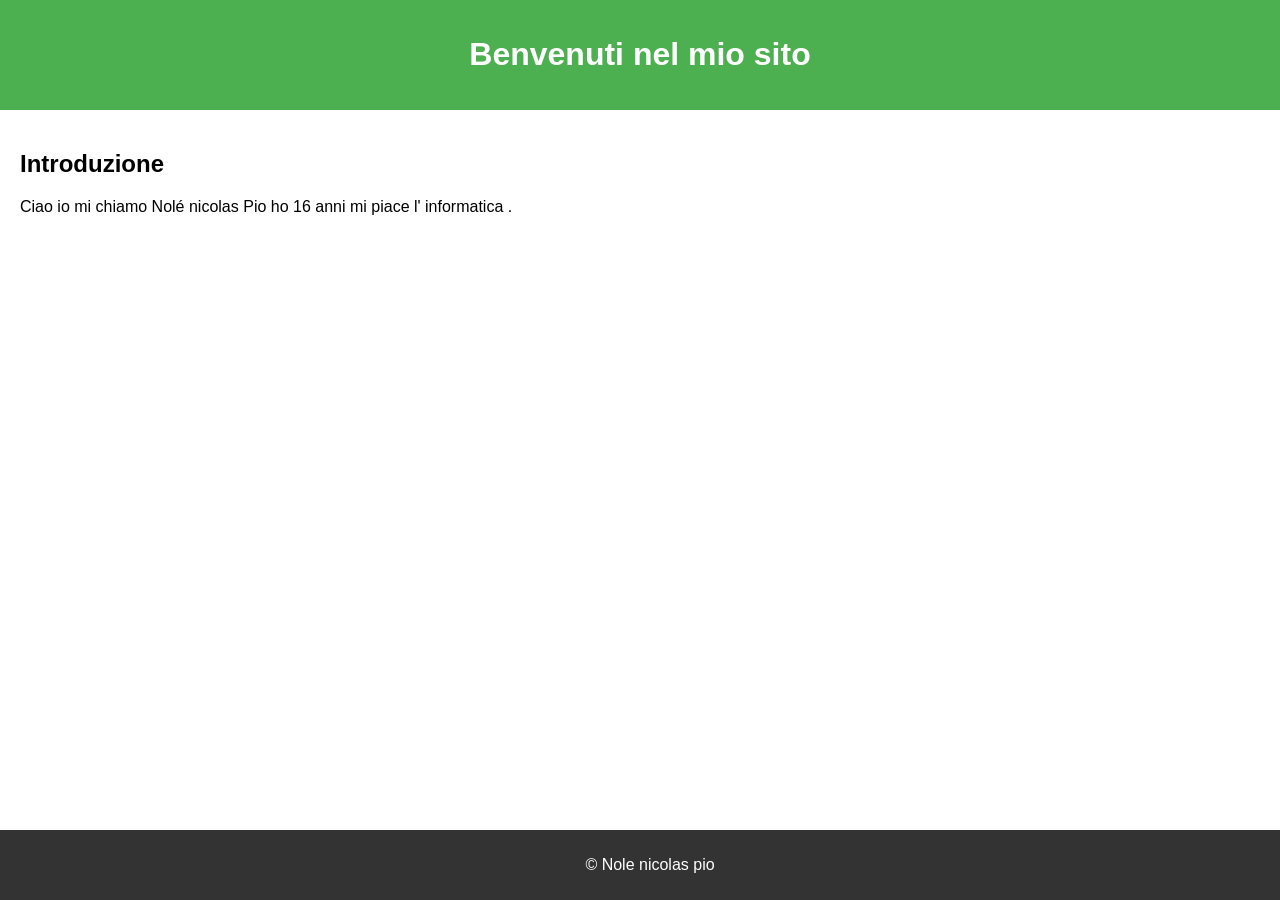
==== index.html @ cd06e21c "Add files via upload" ====
<!DOCTYPE html>
<html lang="it">
<head>
    <meta charset="UTF-8">
    <meta name="viewport" content="width=device-width, initial-scale=1.0">
    <title>Il mio primo sito</title>
    <style>
        body {
            font-family: Arial, sans-serif;
            margin: 0;
            padding: 0;
        }
        header {
            background-color: #4CAF50;
            color: white;
            padding: 15px;
            text-align: center;
        }
        main {
            padding: 20px;
        }
        footer {
            background-color: #333;
            color: white;
            text-align: center;
            padding: 10px;
            position: fixed;
            bottom: 0;
            width: 100%;
        }
    </style>
</head>
<body>

    <header>
        <h1>Benvenuti nel mio sito</h1>
    </header>

    <main>
        <h2>Introduzione</h2>
        <p>Ciao io mi chiamo Nolé nicolas Pio ho 16 anni mi piace l' informatica .</p>

        
       
    </main>

    <footer>
        <p>&copy; Nole nicolas pio </p>
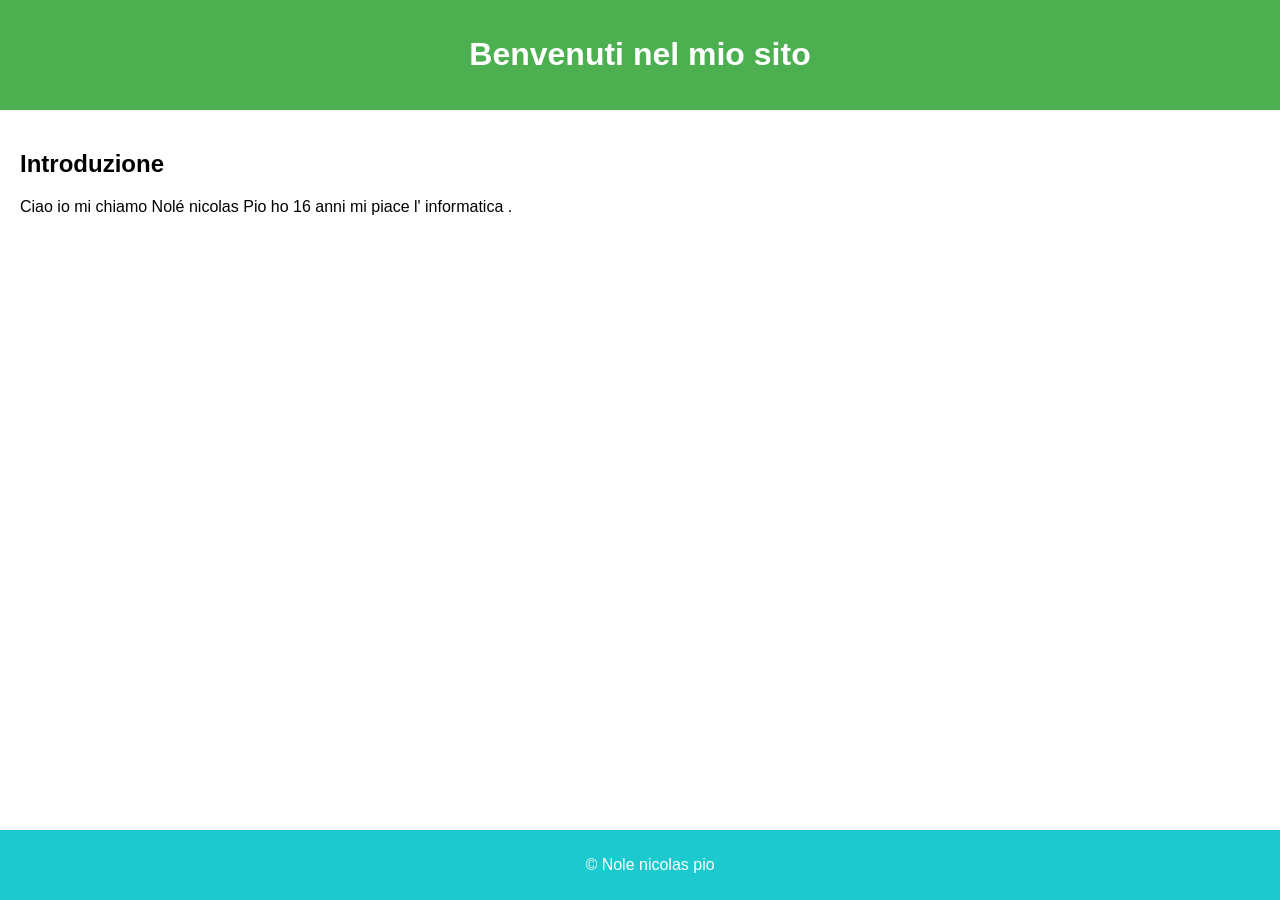
==== commit 1ca6fa5c: "index.1.0.html" ====
--- a/index.html
+++ b/index.html
@@ -20,7 +20,7 @@
             padding: 20px;
         }
         footer {
-            background-color: #333;
+            background-color: #1BC9CE;
             color: white;
             text-align: center;
             padding: 10px;
@@ -45,4 +45,4 @@
     </main>
 
     <footer>
-        <p>&copy; Nole nicolas pio </p> +        <p>&copy; Nole nicolas pio </p> 
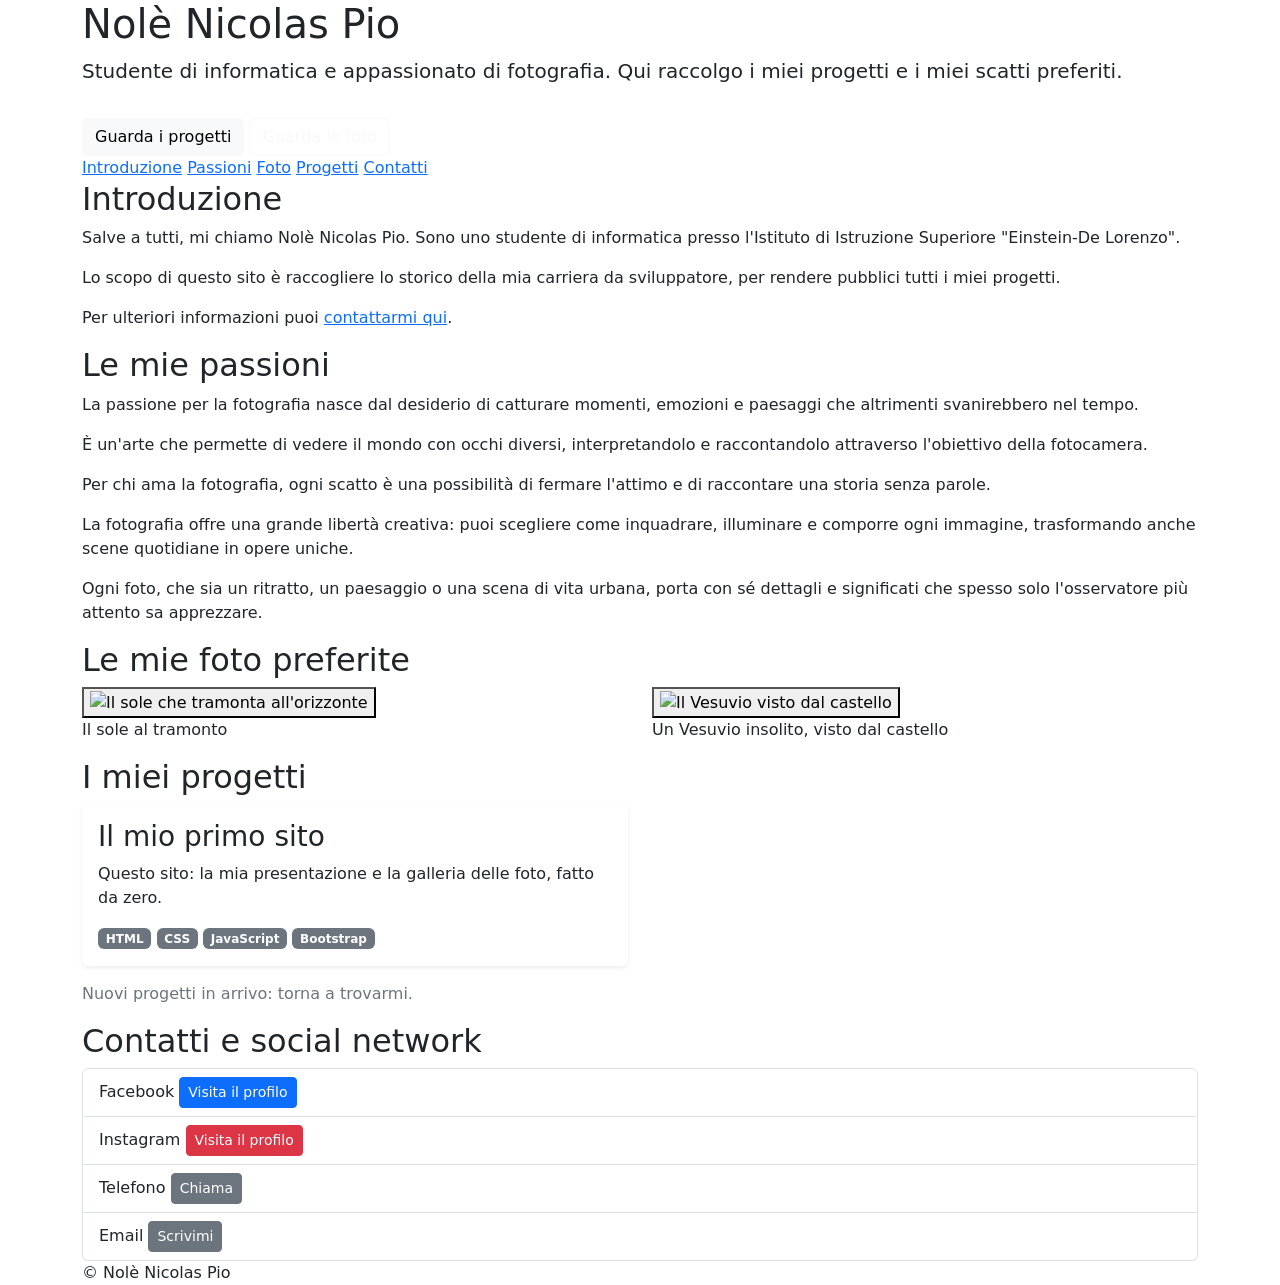
==== commit 7be28052: "Rename index (5).html to index.html" ====
--- a/index.html
+++ b/index.html
@@ -1,48 +1,138 @@
-<!DOCTYPE html>
-<html lang="it">
-<head>
-    <meta charset="UTF-8">
-    <meta name="viewport" content="width=device-width, initial-scale=1.0">
-    <title>Il mio primo sito</title>
-    <style>
-        body {
-            font-family: Arial, sans-serif;
-            margin: 0;
-            padding: 0;
-        }
-        header {
-            background-color: #4CAF50;
-            color: white;
-            padding: 15px;
-            text-align: center;
-        }
-        main {
-            padding: 20px;
-        }
-        footer {
-            background-color: #1BC9CE;
-            color: white;
-            text-align: center;
-            padding: 10px;
-            position: fixed;
-            bottom: 0;
-            width: 100%;
-        }
-    </style>
-</head>
-<body>
-
-    <header>
-        <h1>Benvenuti nel mio sito</h1>
-    </header>
-
-    <main>
-        <h2>Introduzione</h2>
-        <p>Ciao io mi chiamo Nolé nicolas Pio ho 16 anni mi piace l' informatica .</p>
-
-        
-       
-    </main>
-
-    <footer>
-        <p>&copy; Nole nicolas pio </p> 
+<!DOCTYPE html>
+<html lang="it">
+<head>
+    <meta charset="UTF-8">
+    <meta name="viewport" content="width=device-width, initial-scale=1">
+    <meta name="description" content="Sito personale di Nolè Nicolas Pio, studente di informatica e appassionato di fotografia.">
+    <title>Nolè Nicolas Pio | Il mio primo sito</title>
+
+    <link href="https://cdn.jsdelivr.net/npm/bootstrap@5.3.3/dist/css/bootstrap.min.css" rel="stylesheet" integrity="sha384-QWTKZyjpPEjISv5WaRU9OFeRpok6YctnYmDr5pNlyT2bRjXh0JMhjY6hW+ALEwIH" crossorigin="anonymous">
+
+    <link href="style.css" rel="stylesheet">
+</head>
+<body data-bs-spy="scroll" data-bs-target="#menu" data-bs-root-margin="-20% 0px -70% 0px">
+
+    <header class="site-header">
+        <div class="container">
+            <h1>Nolè Nicolas Pio</h1>
+            <p class="lead">Studente di informatica e appassionato di fotografia. Qui raccolgo i miei progetti e i miei scatti preferiti.</p>
+            <a href="#progetti" class="btn btn-light mt-3">Guarda i progetti</a>
+            <a href="#foto" class="btn btn-outline-light mt-3">Guarda le foto</a>
+        </div>
+    </header>
+
+    <nav class="site-nav" id="menu" aria-label="Navigazione principale">
+        <div class="container">
+            <a href="#introduzione">Introduzione</a>
+            <a href="#passioni">Passioni</a>
+            <a href="#foto">Foto</a>
+            <a href="#progetti">Progetti</a>
+            <a href="#contatti">Contatti</a>
+        </div>
+    </nav>
+
+    <main class="container">
+
+        <section id="introduzione">
+            <h2>Introduzione</h2>
+            <div class="testo">
+                <p>Salve a tutti, mi chiamo Nolè Nicolas Pio. Sono uno studente di informatica presso l'Istituto di Istruzione Superiore "Einstein-De Lorenzo".</p>
+                <p>Lo scopo di questo sito è raccogliere lo storico della mia carriera da sviluppatore, per rendere pubblici tutti i miei progetti.</p>
+                <p>Per ulteriori informazioni puoi <a href="#contatti">contattarmi qui</a>.</p>
+            </div>
+        </section>
+
+        <section id="passioni">
+            <h2>Le mie passioni</h2>
+            <div class="testo">
+                <p>La passione per la fotografia nasce dal desiderio di catturare momenti, emozioni e paesaggi che altrimenti svanirebbero nel tempo.</p>
+                <p>È un'arte che permette di vedere il mondo con occhi diversi, interpretandolo e raccontandolo attraverso l'obiettivo della fotocamera.</p>
+                <p>Per chi ama la fotografia, ogni scatto è una possibilità di fermare l'attimo e di raccontare una storia senza parole.</p>
+                <p>La fotografia offre una grande libertà creativa: puoi scegliere come inquadrare, illuminare e comporre ogni immagine, trasformando anche scene quotidiane in opere uniche.</p>
+                <p>Ogni foto, che sia un ritratto, un paesaggio o una scena di vita urbana, porta con sé dettagli e significati che spesso solo l'osservatore più attento sa apprezzare.</p>
+            </div>
+        </section>
+
+        <section id="foto">
+            <h2>Le mie foto preferite</h2>
+            <div class="row g-4">
+                <div class="col-12 col-md-6">
+                    <figure>
+                        <button type="button" class="foto-btn" data-bs-toggle="modal" data-bs-target="#lightbox" data-src="soleeeee.jpeg" data-alt="Il sole che tramonta all'orizzonte" aria-label="Ingrandisci: Il sole al tramonto">
+                            <img src="soleeeee.jpeg" alt="Il sole che tramonta all'orizzonte" loading="lazy">
+                        </button>
+                        <figcaption>Il sole al tramonto</figcaption>
+                    </figure>
+                </div>
+                <div class="col-12 col-md-6">
+                    <figure>
+                        <button type="button" class="foto-btn" data-bs-toggle="modal" data-bs-target="#lightbox" data-src="vesuviostrano.jpeg" data-alt="Il Vesuvio visto dal castello" aria-label="Ingrandisci: Un Vesuvio insolito, visto dal castello">
+                            <img src="vesuviostrano.jpeg" alt="Il Vesuvio visto dal castello" loading="lazy">
+                        </button>
+                        <figcaption>Un Vesuvio insolito, visto dal castello</figcaption>
+                    </figure>
+                </div>
+            </div>
+        </section>
+
+        <section id="progetti">
+            <h2>I miei progetti</h2>
+            <div class="row g-4">
+                <div class="col-12 col-md-6">
+                    <div class="card h-100 border-0 shadow-sm">
+                        <div class="card-body">
+                            <h3>Il mio primo sito</h3>
+                            <p>Questo sito: la mia presentazione e la galleria delle foto, fatto da zero.</p>
+                            <span class="badge text-bg-secondary">HTML</span>
+                            <span class="badge text-bg-secondary">CSS</span>
+                            <span class="badge text-bg-secondary">JavaScript</span>
+                            <span class="badge text-bg-secondary">Bootstrap</span>
+                        </div>
+                    </div>
+                </div>
+            </div>
+            <p class="mt-3 text-secondary">Nuovi progetti in arrivo: torna a trovarmi.</p>
+        </section>
+
+        <section id="contatti">
+            <h2>Contatti e social network</h2>
+            <ul class="list-group">
+                <li class="list-group-item">
+                    <span>Facebook</span>
+                    <a href="https://www.facebook.com/profile.php?id=100089808215436" target="_blank" rel="noopener noreferrer" class="btn btn-primary btn-sm">Visita il profilo</a>
+                </li>
+                <li class="list-group-item">
+                    <span>Instagram</span>
+                    <a href="https://www.instagram.com/nole_nicolas/profilecard/?igsh=Y3kwdWo1eWFlY3p3" target="_blank" rel="noopener noreferrer" class="btn btn-danger btn-sm">Visita il profilo</a>
+                </li>
+                <li class="list-group-item">
+                    <span>Telefono</span>
+                    <a href="tel:+393494213886" class="btn btn-secondary btn-sm">Chiama</a>
+                </li>
+                <li class="list-group-item">
+                    <span>Email</span>
+                    <a href="mailto:nicolasnole00@gmail.com" class="btn btn-secondary btn-sm">Scrivimi</a>
+                </li>
+            </ul>
+        </section>
+
+    </main>
+
+    <footer>
+        <div class="container d-flex flex-wrap justify-content-between gap-2">
+            <span>&copy; Nolè Nicolas Pio</span>
+        </div>
+    </footer>
+
+    <div class="modal fade" id="lightbox" tabindex="-1" aria-label="Foto ingrandita" aria-hidden="true">
+        <div class="modal-dialog modal-xl modal-dialog-centered">
+            <div class="modal-content bg-transparent border-0">
+                <img id="lightbox-img" src="" alt="" class="img-fluid rounded" data-bs-dismiss="modal" style="cursor: zoom-out;">
+            </div>
+        </div>
+    </div>
+
+    <script src="https://cdn.jsdelivr.net/npm/bootstrap@5.3.3/dist/js/bootstrap.bundle.min.js" integrity="sha384-YvpcrYf0tY3lHB60NNkmXc5s9fDVZLESaAA55NDzOxhy9GkcIdslK1eN7N6jIeHz" crossorigin="anonymous"></script>
+    <script src="script.js"></script>
+</body>
+</html>
